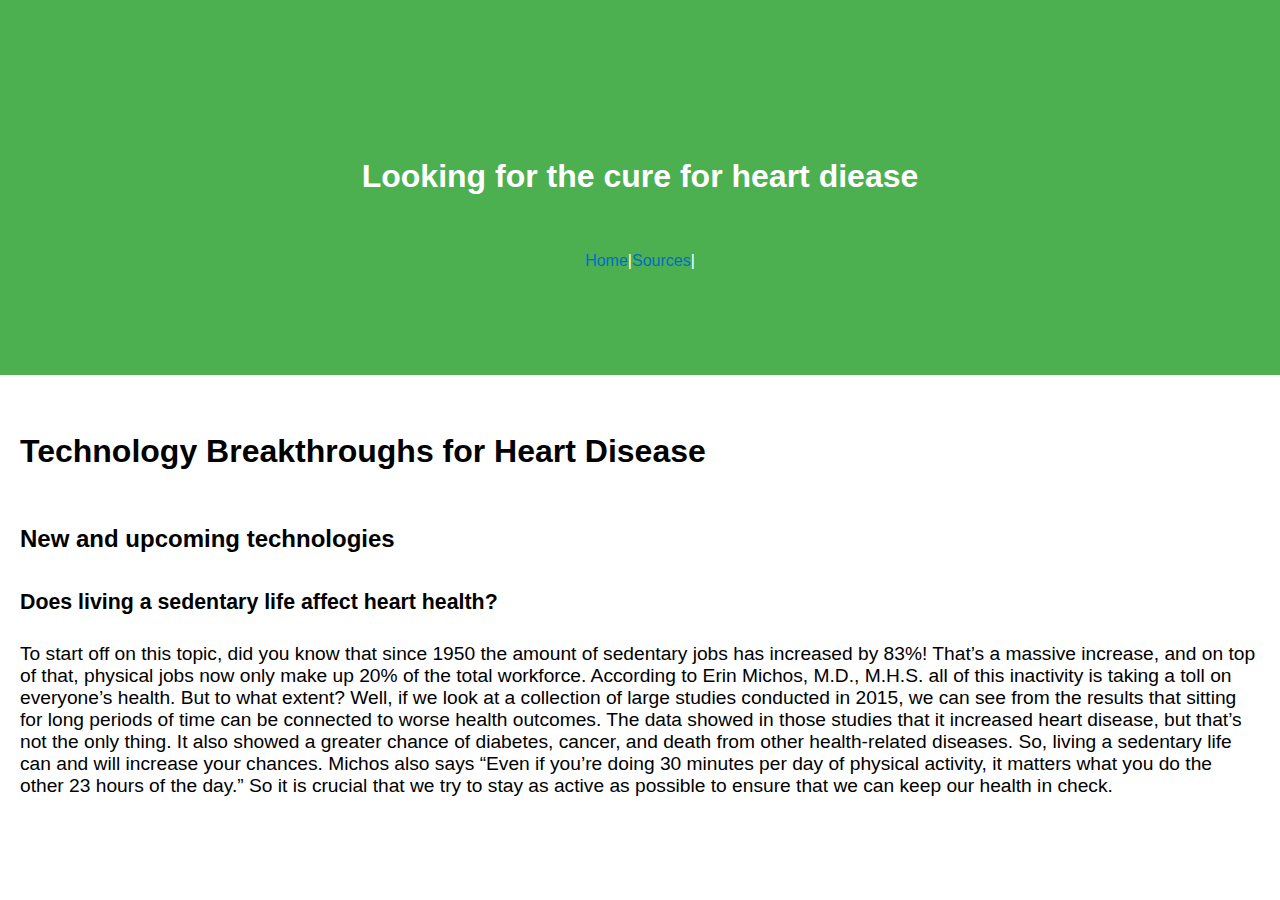
==== index.html @ e856bbb7 "[WIP] refining css" ====
<!DOCTYPE html>
<html lang="en">
<head>
    <meta charset="UTF-8">
    <meta name="viewport" content="width=device-width, initial-scale=1.0">
    <title>Header Banner</title>
    <link rel="stylesheet" href="styles.css">
</head>
<body>
    <header class="banner">
        <div class="container">
            <h1>Looking for the cure for heart diease</h1>
            <nav>
                <ul>
                    <a href="index.html">Home</a> |
                    <a href="Sources.html">Sources</a> |
                </ul>
            </nav>
        </div>
    </header>
</body>
<head>
    <meta charset="UTF-8">
    <meta name="viewport" content="width=device-width, initial-scale=1.0">
    <title>Technology Breakthroughs for Heart Disease</title>
    <link rel="stylesheet" href="styles.css">
</head>
<body>
    <h1>Technology Breakthroughs for Heart Disease</h1>
    <h2>New and upcoming technologies</h2>
    <h3>Does living a sedentary life affect heart health?</h3>
    <p>
        To start off on this topic, did you know that since 1950 the amount of sedentary jobs
        has increased by 83%! That’s a massive increase, and on top of that, physical jobs now only make up 20%
        of the total workforce. According to Erin Michos, M.D., M.H.S. all of this inactivity is taking a toll on
        everyone’s health. But to what extent? Well, if
        we look at a collection of large studies conducted in 2015, we can see from the results that sitting for
        long periods of time can be connected to worse health outcomes. The data showed in those studies that it
        increased heart disease, but that’s not the only thing. It also showed a greater chance of diabetes,
        cancer, and death from other health-related diseases. So, living a sedentary life can and will increase
        your chances. Michos also says “Even if you’re doing 30 minutes per day of physical activity, it matters
        what you do the other 23 hours of the day.” So it is crucial that we try to stay as active as possible
        to ensure that we can keep our health in check.
    </p>
</body>
</html>
---- styles.css ----
body {
    margin: 0;
    font-family: Verdana, Geneva, Tahoma, sans-serif;
}

.banner {
    background-color: #4CAF50;
    color: white;
    padding: 100px 0;
    text-align: center;
}


.container {
    width: 80%;
    margin: 0 auto;
}




nav ul {
    list-style-type: none;
    padding: 0;
    margin: 0;
    display: flex;
    justify-content: center;
}

nav ul li {
    margin: 0 15px;
}

nav ul li a {
    color: white;
    text-decoration: none;
    font-weight: bold;
}

nav ul li a:hover {
    text-decoration: underline;
}

nav {
    margin: 5px;

}




h1,
h2,
h3,
p {
    font-family: 'Aptos', sans-serif;
    padding-left: 20px; /* Add horizontal padding */
    padding-right: 20px; /* Add horizontal padding */
}
p { 
       font-size: larger;
       margin: 20px 0;
    }


h1 {
    font-size: 24pt;
    line-height: 32px;
    margin: 60px 0; /* Add vertical margin to headings */
}

h2 {
    font-size: 18pt;
    line-height: 24px;
    margin: 40px 0; /* Add vertical margin to headings */
}

h3 {
    font-size: 16pt;
    line-height: 22px;
    margin: 30px 0; /* Add vertical margin to headings */
}

a {
    color: rgb(150, 96, 125);
    text-decoration: underline;
}

a:link,
a:visited {
    color: rgb(0, 109, 199);
    text-decoration: none;
}

span {
    font-family: 'Noto Sans', sans-serif;
    font-size: 12pt;
    line-height: 18.4px;
}

.apple-converted-space {
    display: inline !important;
    float: none;
}
/* Custom link styles */
.link-small-margin {
    margin: 5px;
}

.link-large-margin {
    margin: 20px;
}
---- styles.css ----
body {
    margin: 0;
    font-family: Verdana, Geneva, Tahoma, sans-serif;
}

.banner {
    background-color: #4CAF50;
    color: white;
    padding: 100px 0;
    text-align: center;
}


.container {
    width: 80%;
    margin: 0 auto;
}




nav ul {
    list-style-type: none;
    padding: 0;
    margin: 0;
    display: flex;
    justify-content: center;
}

nav ul li {
    margin: 0 15px;
}

nav ul li a {
    color: white;
    text-decoration: none;
    font-weight: bold;
}

nav ul li a:hover {
    text-decoration: underline;
}

nav {
    margin: 5px;

}




h1,
h2,
h3,
p {
    font-family: 'Aptos', sans-serif;
    padding-left: 20px; /* Add horizontal padding */
    padding-right: 20px; /* Add horizontal padding */
}
p { 
       font-size: larger;
       margin: 20px 0;
    }


h1 {
    font-size: 24pt;
    line-height: 32px;
    margin: 60px 0; /* Add vertical margin to headings */
}

h2 {
    font-size: 18pt;
    line-height: 24px;
    margin: 40px 0; /* Add vertical margin to headings */
}

h3 {
    font-size: 16pt;
    line-height: 22px;
    margin: 30px 0; /* Add vertical margin to headings */
}

a {
    color: rgb(150, 96, 125);
    text-decoration: underline;
}

a:link,
a:visited {
    color: rgb(0, 109, 199);
    text-decoration: none;
}

span {
    font-family: 'Noto Sans', sans-serif;
    font-size: 12pt;
    line-height: 18.4px;
}

.apple-converted-space {
    display: inline !important;
    float: none;
}
/* Custom link styles */
.link-small-margin {
    margin: 5px;
}

.link-large-margin {
    margin: 20px;
}
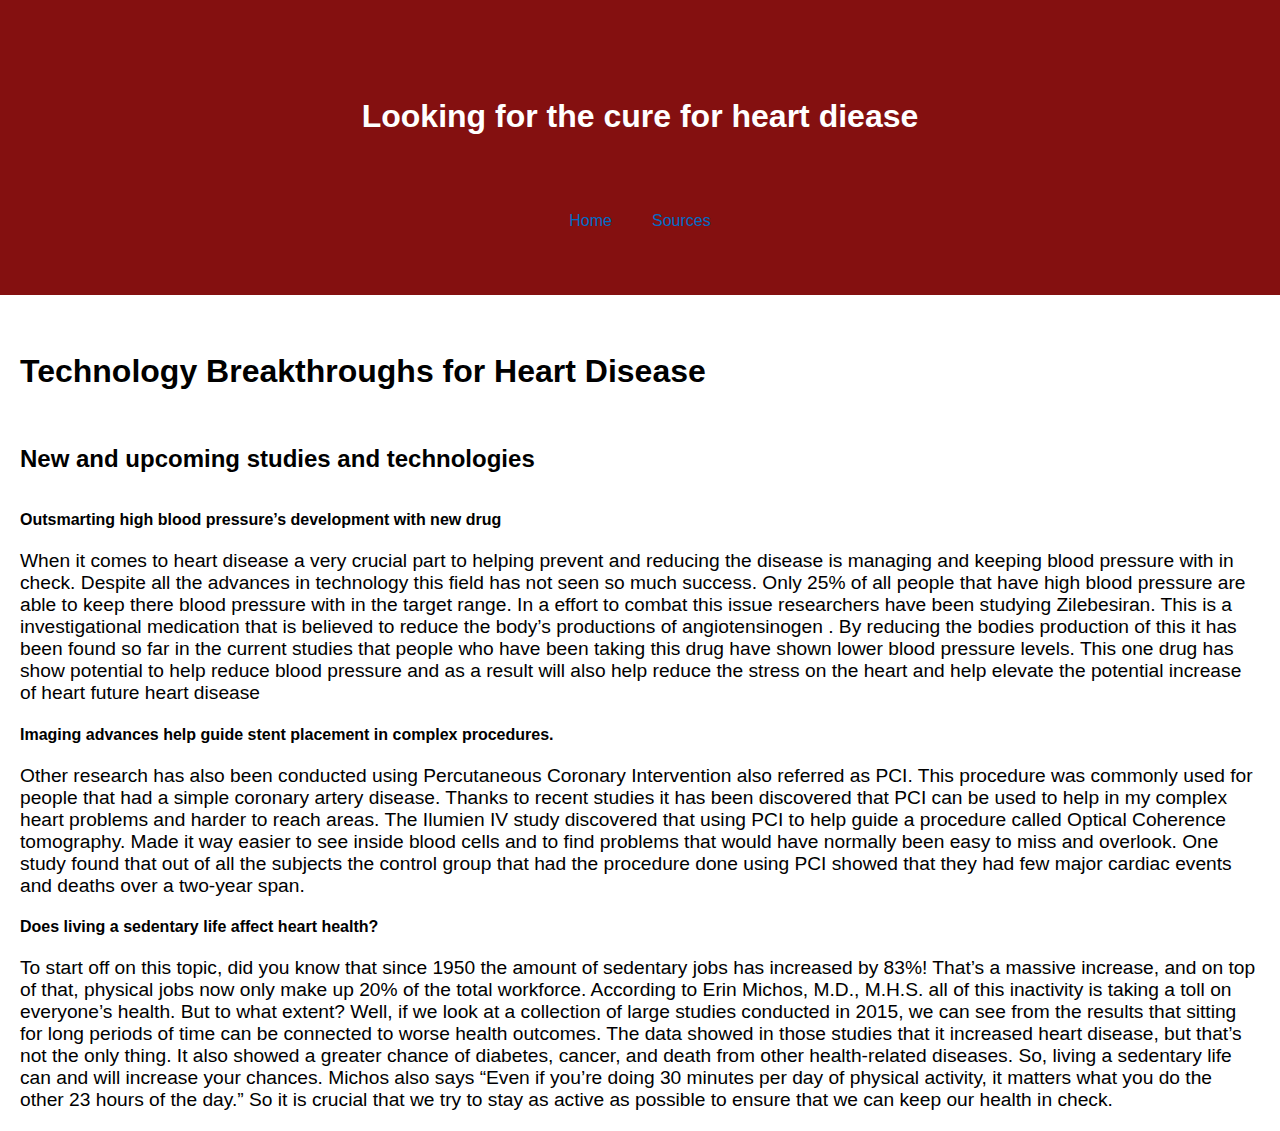
==== commit 4c45b0a3: "added title and more text" ====
--- a/index.html
+++ b/index.html
@@ -1,19 +1,22 @@
 <!DOCTYPE html>
 <html lang="en">
+<title>Lookign for the cure for heart diease</title>
+
 <head>
     <meta charset="UTF-8">
     <meta name="viewport" content="width=device-width, initial-scale=1.0">
     <title>Header Banner</title>
     <link rel="stylesheet" href="styles.css">
 </head>
+
 <body>
     <header class="banner">
         <div class="container">
             <h1>Looking for the cure for heart diease</h1>
             <nav>
                 <ul>
-                    <a href="index.html">Home</a> |
-                    <a href="Sources.html">Sources</a> |
+                    <a href="index.html" class="link-large-margin">Home</a>
+                    <a href="Sources.html" class="link-large-margin">Sources</a>
                 </ul>
             </nav>
         </div>
@@ -27,20 +30,50 @@
 </head>
 <body>
     <h1>Technology Breakthroughs for Heart Disease</h1>
-    <h2>New and upcoming technologies</h2>
-    <h3>Does living a sedentary life affect heart health?</h3>
-    <p>
-        To start off on this topic, did you know that since 1950 the amount of sedentary jobs
-        has increased by 83%! That’s a massive increase, and on top of that, physical jobs now only make up 20%
-        of the total workforce. According to Erin Michos, M.D., M.H.S. all of this inactivity is taking a toll on
-        everyone’s health. But to what extent? Well, if
-        we look at a collection of large studies conducted in 2015, we can see from the results that sitting for
-        long periods of time can be connected to worse health outcomes. The data showed in those studies that it
-        increased heart disease, but that’s not the only thing. It also showed a greater chance of diabetes,
-        cancer, and death from other health-related diseases. So, living a sedentary life can and will increase
-        your chances. Michos also says “Even if you’re doing 30 minutes per day of physical activity, it matters
-        what you do the other 23 hours of the day.” So it is crucial that we try to stay as active as possible
-        to ensure that we can keep our health in check.
-    </p>
+    <h2>New and upcoming studies and technologies</h2>
+    <h4>Outsmarting high blood pressure’s development with new drug</h3>
+        <p>
+            When it comes to heart disease a very crucial part to helping prevent and reducing the disease is managing
+            and
+            keeping blood pressure with in check. Despite all the advances in technology this field has not seen so much
+            success. Only 25% of all people that have high blood pressure are able to keep there blood pressure with in
+            the
+            target range. In a effort to combat this issue researchers have been studying Zilebesiran. This is a
+            investigational medication that is believed to reduce the body’s productions of angiotensinogen . By
+            reducing
+            the bodies production of this it has been found so far in the current studies that people who have been
+            taking
+            this drug have shown lower blood pressure levels. This one drug has show potential to help reduce blood
+            pressure
+            and as a result will also help reduce the stress on the heart and help elevate the potential increase of
+            heart
+            future heart disease
+        </p>
+        <h4>Imaging advances help guide stent placement in complex procedures.</h4>
+        <P>
+            Other research has also been conducted using Percutaneous Coronary Intervention also referred as PCI. This
+            procedure was commonly used for people that had a simple coronary artery disease. Thanks to recent studies
+            it has been discovered that PCI can be used to help in my complex heart problems and harder to reach areas.
+            The Ilumien IV study discovered that using PCI to help guide a procedure called Optical Coherence
+            tomography. Made it way easier to see inside blood cells and to find problems that would have normally been
+            easy to miss and overlook. One study found that out of all the subjects the control group that had the
+            procedure done using PCI showed that they had few major cardiac events and deaths over a two-year span.
+        </P>
+        <h4>Does living a sedentary life affect heart health?</h3>
+            <p>
+                To start off on this topic, did you know that since 1950 the amount of sedentary jobs
+                has increased by 83%! That’s a massive increase, and on top of that, physical jobs now only make up 20%
+                of the total workforce. According to Erin Michos, M.D., M.H.S. all of this inactivity is taking a toll
+                on
+                everyone’s health. But to what extent? Well, if we look at a collection of large studies conducted in
+                2015, we
+                can see from the results that sitting for
+                long periods of time can be connected to worse health outcomes. The data showed in those studies that it
+                increased heart disease, but that’s not the only thing. It also showed a greater chance of diabetes,
+                cancer, and death from other health-related diseases. So, living a sedentary life can and will increase
+                your chances. Michos also says “Even if you’re doing 30 minutes per day of physical activity, it matters
+                what you do the other 23 hours of the day.” So it is crucial that we try to stay as active as possible
+                to ensure that we can keep our health in check.
+            </p>
 </body>
 </html>--- a/styles.css
+++ b/styles.css
@@ -1,12 +1,25 @@
+:root {
+    --main-bg-color: #f0f0f0;
+    --main-text-color: #333;
+    --banner-bg-color: #4CAF50;
+    --banner-text-color: #fff;
+    --container-margin: 20px;
+    --container-padding: 20px;
+    --font-family: 'Aptos', sans-serif;
+    --font-size: 12pt;
+    --line-height: 18.4px;
+    --link-color: rgb(1, 3, 5);
+}
+
 body {
     margin: 0;
     font-family: Verdana, Geneva, Tahoma, sans-serif;
 }
 
 .banner {
-    background-color: #4CAF50;
+    background-color: #841010;
     color: white;
-    padding: 100px 0;
+    padding: 40px 0;
     text-align: center;
 }
 
@@ -52,6 +65,7 @@
 h1,
 h2,
 h3,
+h4,
 p {
     font-family: 'Aptos', sans-serif;
     padding-left: 20px; /* Add horizontal padding */
--- a/styles.css
+++ b/styles.css
@@ -1,12 +1,25 @@
+:root {
+    --main-bg-color: #f0f0f0;
+    --main-text-color: #333;
+    --banner-bg-color: #4CAF50;
+    --banner-text-color: #fff;
+    --container-margin: 20px;
+    --container-padding: 20px;
+    --font-family: 'Aptos', sans-serif;
+    --font-size: 12pt;
+    --line-height: 18.4px;
+    --link-color: rgb(1, 3, 5);
+}
+
 body {
     margin: 0;
     font-family: Verdana, Geneva, Tahoma, sans-serif;
 }
 
 .banner {
-    background-color: #4CAF50;
+    background-color: #841010;
     color: white;
-    padding: 100px 0;
+    padding: 40px 0;
     text-align: center;
 }
 
@@ -52,6 +65,7 @@
 h1,
 h2,
 h3,
+h4,
 p {
     font-family: 'Aptos', sans-serif;
     padding-left: 20px; /* Add horizontal padding */
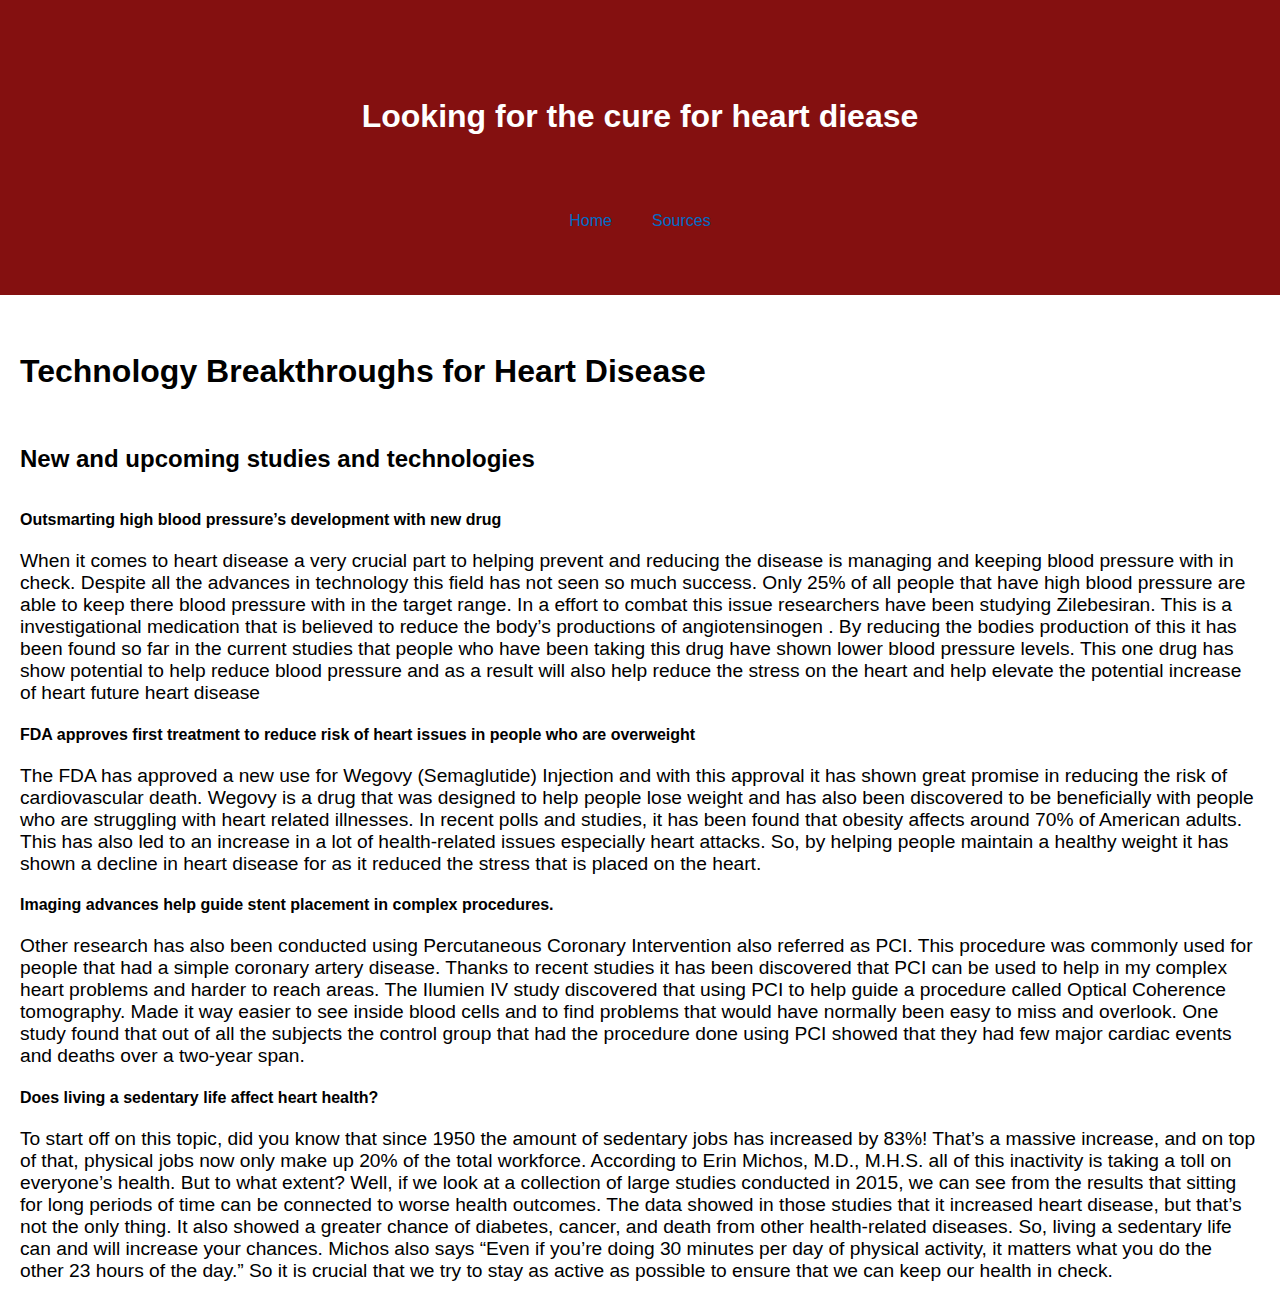
==== commit 24a00024: "added more text" ====
--- a/index.html
+++ b/index.html
@@ -22,58 +22,71 @@
         </div>
     </header>
 </body>
+
 <head>
     <meta charset="UTF-8">
     <meta name="viewport" content="width=device-width, initial-scale=1.0">
     <title>Technology Breakthroughs for Heart Disease</title>
     <link rel="stylesheet" href="styles.css">
 </head>
+
 <body>
     <h1>Technology Breakthroughs for Heart Disease</h1>
     <h2>New and upcoming studies and technologies</h2>
-    <h4>Outsmarting high blood pressure’s development with new drug</h3>
-        <p>
-            When it comes to heart disease a very crucial part to helping prevent and reducing the disease is managing
-            and
-            keeping blood pressure with in check. Despite all the advances in technology this field has not seen so much
-            success. Only 25% of all people that have high blood pressure are able to keep there blood pressure with in
-            the
-            target range. In a effort to combat this issue researchers have been studying Zilebesiran. This is a
-            investigational medication that is believed to reduce the body’s productions of angiotensinogen . By
-            reducing
-            the bodies production of this it has been found so far in the current studies that people who have been
-            taking
-            this drug have shown lower blood pressure levels. This one drug has show potential to help reduce blood
-            pressure
-            and as a result will also help reduce the stress on the heart and help elevate the potential increase of
-            heart
-            future heart disease
-        </p>
-        <h4>Imaging advances help guide stent placement in complex procedures.</h4>
-        <P>
-            Other research has also been conducted using Percutaneous Coronary Intervention also referred as PCI. This
-            procedure was commonly used for people that had a simple coronary artery disease. Thanks to recent studies
-            it has been discovered that PCI can be used to help in my complex heart problems and harder to reach areas.
-            The Ilumien IV study discovered that using PCI to help guide a procedure called Optical Coherence
-            tomography. Made it way easier to see inside blood cells and to find problems that would have normally been
-            easy to miss and overlook. One study found that out of all the subjects the control group that had the
-            procedure done using PCI showed that they had few major cardiac events and deaths over a two-year span.
-        </P>
-        <h4>Does living a sedentary life affect heart health?</h3>
-            <p>
-                To start off on this topic, did you know that since 1950 the amount of sedentary jobs
-                has increased by 83%! That’s a massive increase, and on top of that, physical jobs now only make up 20%
-                of the total workforce. According to Erin Michos, M.D., M.H.S. all of this inactivity is taking a toll
-                on
-                everyone’s health. But to what extent? Well, if we look at a collection of large studies conducted in
-                2015, we
-                can see from the results that sitting for
-                long periods of time can be connected to worse health outcomes. The data showed in those studies that it
-                increased heart disease, but that’s not the only thing. It also showed a greater chance of diabetes,
-                cancer, and death from other health-related diseases. So, living a sedentary life can and will increase
-                your chances. Michos also says “Even if you’re doing 30 minutes per day of physical activity, it matters
-                what you do the other 23 hours of the day.” So it is crucial that we try to stay as active as possible
-                to ensure that we can keep our health in check.
-            </p>
+    <h4>Outsmarting high blood pressure’s development with new drug</h4>
+    <p>
+        When it comes to heart disease a very crucial part to helping prevent and reducing the disease is managing
+        and
+        keeping blood pressure with in check. Despite all the advances in technology this field has not seen so much
+        success. Only 25% of all people that have high blood pressure are able to keep there blood pressure with in
+        the
+        target range. In a effort to combat this issue researchers have been studying Zilebesiran. This is a
+        investigational medication that is believed to reduce the body’s productions of angiotensinogen . By
+        reducing
+        the bodies production of this it has been found so far in the current studies that people who have been
+        taking
+        this drug have shown lower blood pressure levels. This one drug has show potential to help reduce blood
+        pressure
+        and as a result will also help reduce the stress on the heart and help elevate the potential increase of
+        heart
+        future heart disease
+    </p>
+    <h4>FDA approves first treatment to reduce risk of heart issues in people who are overweight</h4>
+    <p>
+        The FDA has approved a new use for Wegovy (Semaglutide) Injection and with this approval it has shown great
+        promise in reducing the risk of cardiovascular death. Wegovy is a drug that was designed to help people lose
+        weight and has also been discovered to be beneficially with people who are struggling with heart related
+        illnesses. In recent polls and studies, it has been found that obesity affects around 70% of American adults.
+        This has also led to an increase in a lot of health-related issues especially heart attacks. So, by helping
+        people maintain a healthy weight it has shown a decline in heart disease for as it reduced the stress that is
+        placed on the heart.
+    </p>
+    <h4>Imaging advances help guide stent placement in complex procedures.</h4>
+    <P>
+        Other research has also been conducted using Percutaneous Coronary Intervention also referred as PCI. This
+        procedure was commonly used for people that had a simple coronary artery disease. Thanks to recent studies
+        it has been discovered that PCI can be used to help in my complex heart problems and harder to reach areas.
+        The Ilumien IV study discovered that using PCI to help guide a procedure called Optical Coherence
+        tomography. Made it way easier to see inside blood cells and to find problems that would have normally been
+        easy to miss and overlook. One study found that out of all the subjects the control group that had the
+        procedure done using PCI showed that they had few major cardiac events and deaths over a two-year span.
+    </P>
+    <h4>Does living a sedentary life affect heart health?</h4>
+    <p>
+        To start off on this topic, did you know that since 1950 the amount of sedentary jobs
+        has increased by 83%! That’s a massive increase, and on top of that, physical jobs now only make up 20%
+        of the total workforce. According to Erin Michos, M.D., M.H.S. all of this inactivity is taking a toll
+        on
+        everyone’s health. But to what extent? Well, if we look at a collection of large studies conducted in
+        2015, we
+        can see from the results that sitting for
+        long periods of time can be connected to worse health outcomes. The data showed in those studies that it
+        increased heart disease, but that’s not the only thing. It also showed a greater chance of diabetes,
+        cancer, and death from other health-related diseases. So, living a sedentary life can and will increase
+        your chances. Michos also says “Even if you’re doing 30 minutes per day of physical activity, it matters
+        what you do the other 23 hours of the day.” So it is crucial that we try to stay as active as possible
+        to ensure that we can keep our health in check.
+    </p>
 </body>
+
 </html>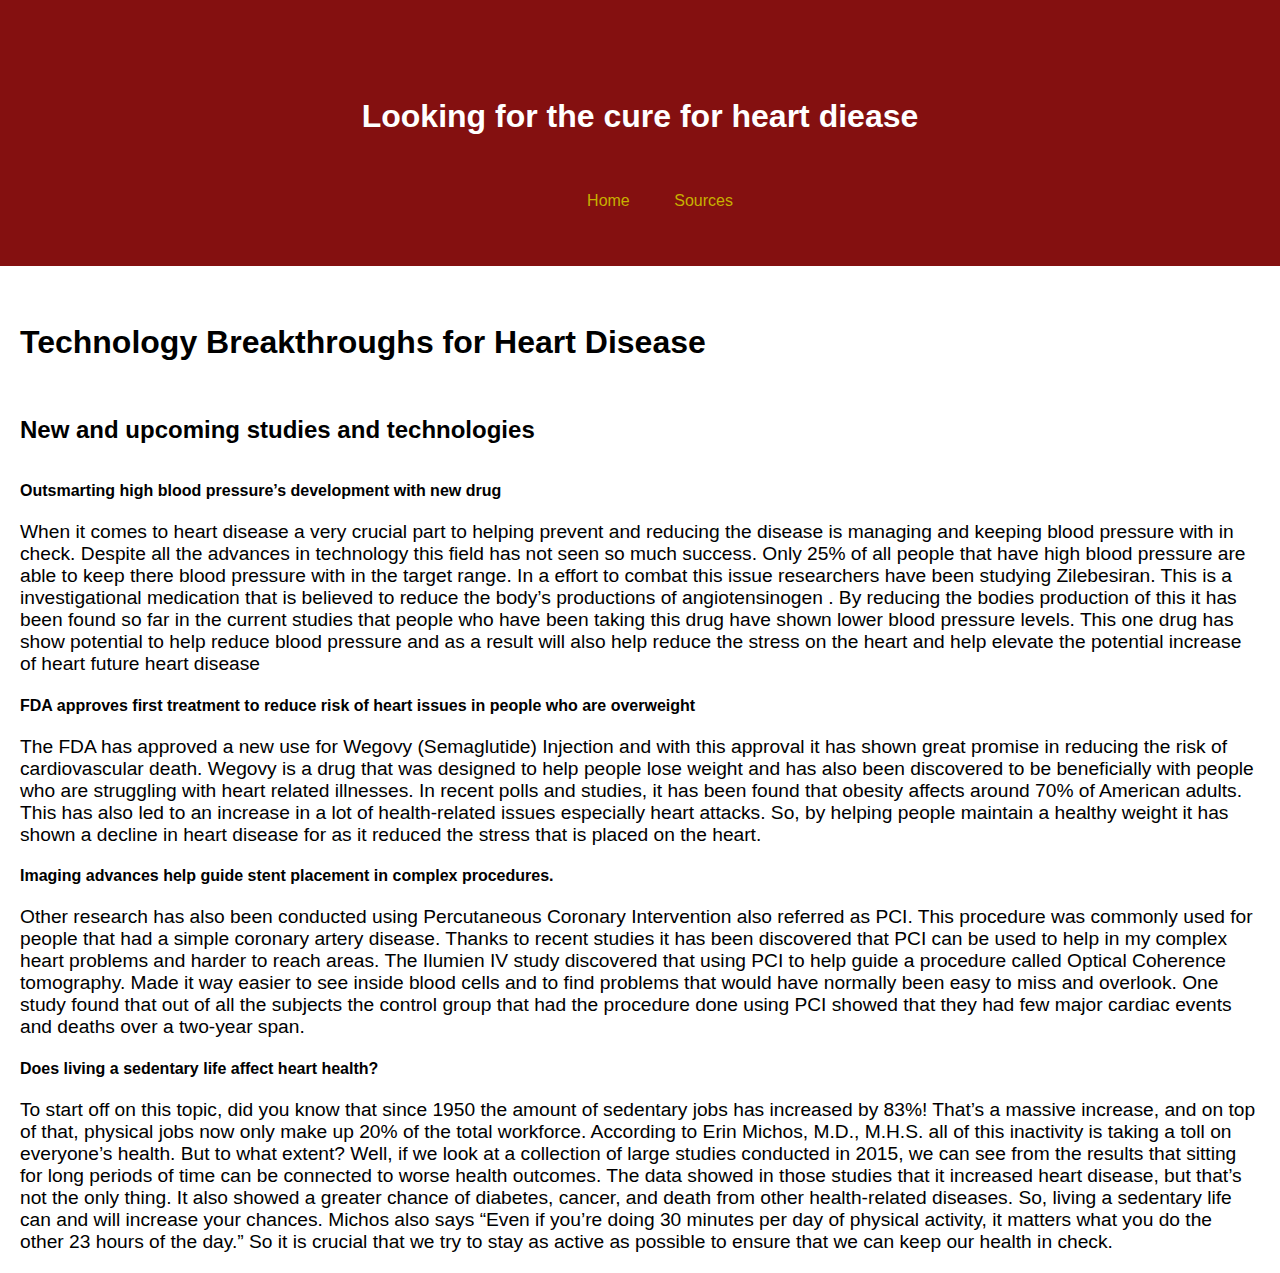
==== commit 9aef4463: "change link color, clean up code some" ====
--- a/index.html
+++ b/index.html
@@ -1,14 +1,12 @@
 <!DOCTYPE html>
-<html lang="en">
+<html>
 <title>Lookign for the cure for heart diease</title>
-
 <head>
     <meta charset="UTF-8">
     <meta name="viewport" content="width=device-width, initial-scale=1.0">
     <title>Header Banner</title>
     <link rel="stylesheet" href="styles.css">
 </head>
-
 <body>
     <header class="banner">
         <div class="container">
@@ -22,14 +20,12 @@
         </div>
     </header>
 </body>
-
 <head>
     <meta charset="UTF-8">
     <meta name="viewport" content="width=device-width, initial-scale=1.0">
     <title>Technology Breakthroughs for Heart Disease</title>
     <link rel="stylesheet" href="styles.css">
 </head>
-
 <body>
     <h1>Technology Breakthroughs for Heart Disease</h1>
     <h2>New and upcoming studies and technologies</h2>
@@ -88,5 +84,4 @@
         to ensure that we can keep our health in check.
     </p>
 </body>
-
 </html>--- a/styles.css
+++ b/styles.css
@@ -1,67 +1,21 @@
-:root {
-    --main-bg-color: #f0f0f0;
-    --main-text-color: #333;
-    --banner-bg-color: #4CAF50;
-    --banner-text-color: #fff;
-    --container-margin: 20px;
-    --container-padding: 20px;
-    --font-family: 'Aptos', sans-serif;
-    --font-size: 12pt;
-    --line-height: 18.4px;
-    --link-color: rgb(1, 3, 5);
-}
-
 body {
     margin: 0;
     font-family: Verdana, Geneva, Tahoma, sans-serif;
 }
-
 .banner {
     background-color: #841010;
     color: white;
     padding: 40px 0;
     text-align: center;
 }
-
-
 .container {
     width: 80%;
     margin: 0 auto;
 }
-
-
-
-
-nav ul {
-    list-style-type: none;
-    padding: 0;
-    margin: 0;
-    display: flex;
-    justify-content: center;
-}
-
-nav ul li {
-    margin: 0 15px;
-}
-
-nav ul li a {
-    color: white;
-    text-decoration: none;
-    font-weight: bold;
-}
-
-nav ul li a:hover {
-    text-decoration: underline;
-}
-
 nav {
     margin: 5px;
 
 }
-
-
-
-
 h1,
 h2,
 h3,
@@ -102,7 +56,7 @@
 
 a:link,
 a:visited {
-    color: rgb(0, 109, 199);
+    color: rgb(199, 176, 0);
     text-decoration: none;
 }
 
--- a/styles.css
+++ b/styles.css
@@ -1,67 +1,21 @@
-:root {
-    --main-bg-color: #f0f0f0;
-    --main-text-color: #333;
-    --banner-bg-color: #4CAF50;
-    --banner-text-color: #fff;
-    --container-margin: 20px;
-    --container-padding: 20px;
-    --font-family: 'Aptos', sans-serif;
-    --font-size: 12pt;
-    --line-height: 18.4px;
-    --link-color: rgb(1, 3, 5);
-}
-
 body {
     margin: 0;
     font-family: Verdana, Geneva, Tahoma, sans-serif;
 }
-
 .banner {
     background-color: #841010;
     color: white;
     padding: 40px 0;
     text-align: center;
 }
-
-
 .container {
     width: 80%;
     margin: 0 auto;
 }
-
-
-
-
-nav ul {
-    list-style-type: none;
-    padding: 0;
-    margin: 0;
-    display: flex;
-    justify-content: center;
-}
-
-nav ul li {
-    margin: 0 15px;
-}
-
-nav ul li a {
-    color: white;
-    text-decoration: none;
-    font-weight: bold;
-}
-
-nav ul li a:hover {
-    text-decoration: underline;
-}
-
 nav {
     margin: 5px;
 
 }
-
-
-
-
 h1,
 h2,
 h3,
@@ -102,7 +56,7 @@
 
 a:link,
 a:visited {
-    color: rgb(0, 109, 199);
+    color: rgb(199, 176, 0);
     text-decoration: none;
 }
 
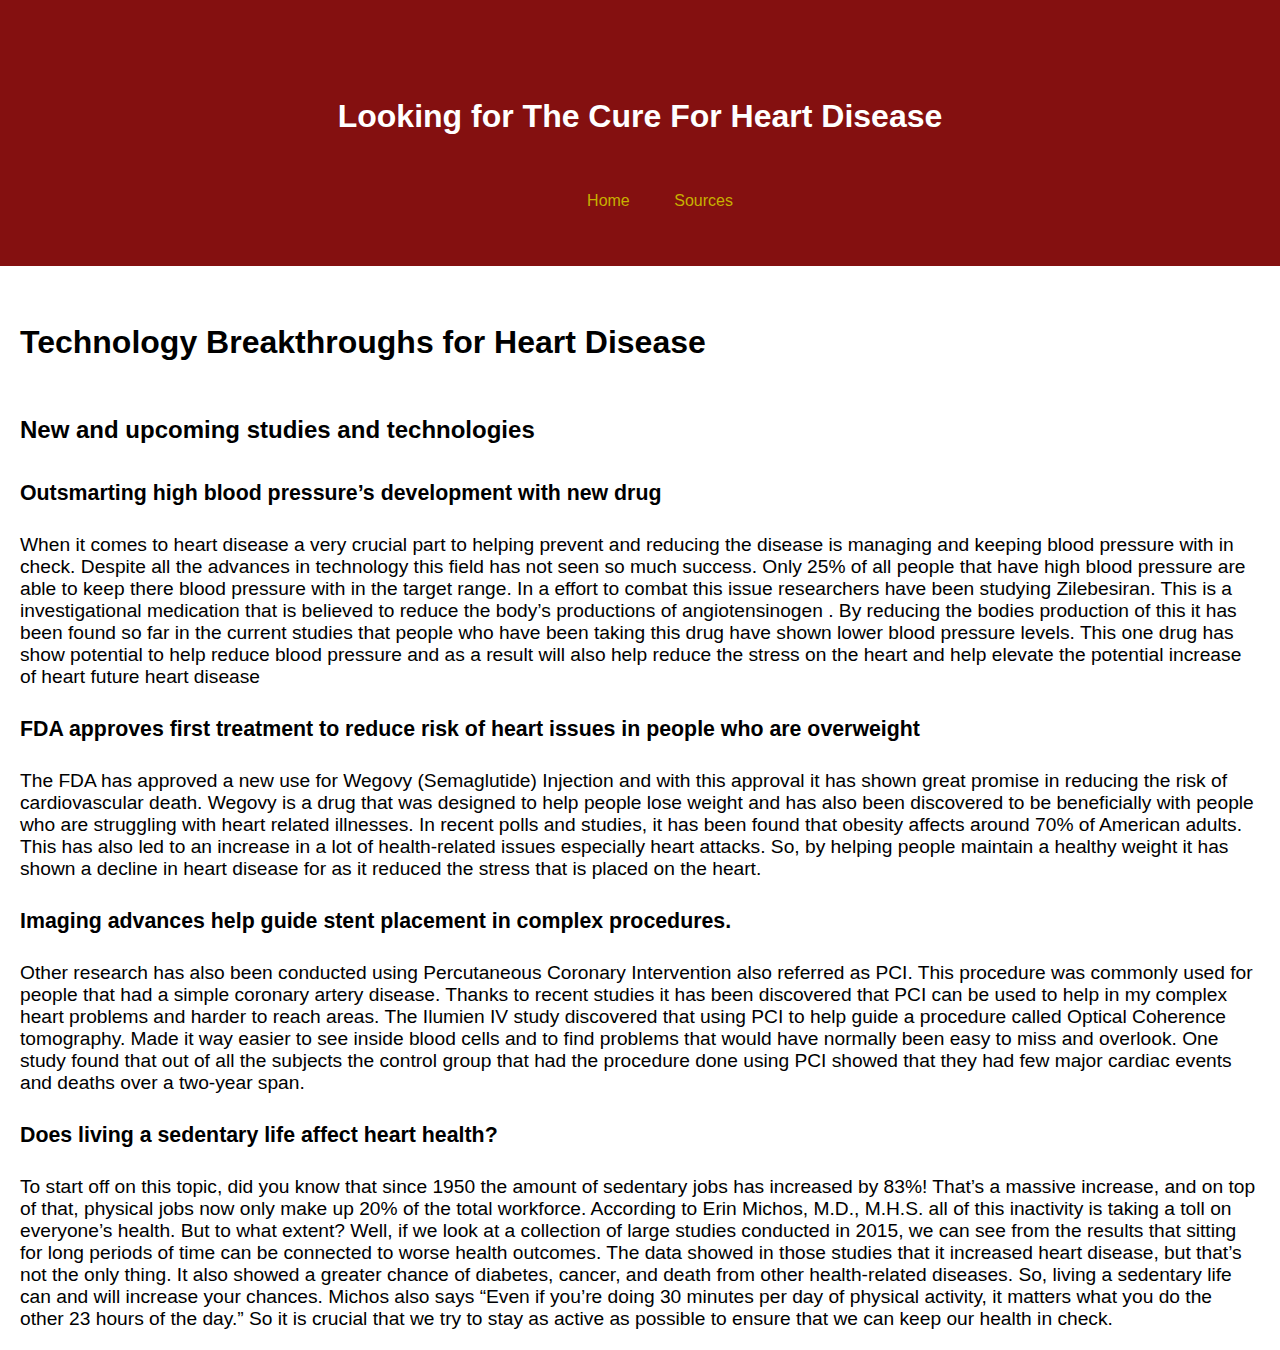
==== commit 3a723f3b: "changed header size" ====
--- a/index.html
+++ b/index.html
@@ -1,6 +1,6 @@
 <!DOCTYPE html>
 <html>
-<title>Lookign for the cure for heart diease</title>
+<title>Lookign For The Cure For Heart Disease</title>
 <head>
     <meta charset="UTF-8">
     <meta name="viewport" content="width=device-width, initial-scale=1.0">
@@ -10,7 +10,7 @@
 <body>
     <header class="banner">
         <div class="container">
-            <h1>Looking for the cure for heart diease</h1>
+            <h1>Looking for The Cure For Heart Disease</h1>
             <nav>
                 <ul>
                     <a href="index.html" class="link-large-margin">Home</a>
@@ -29,7 +29,7 @@
 <body>
     <h1>Technology Breakthroughs for Heart Disease</h1>
     <h2>New and upcoming studies and technologies</h2>
-    <h4>Outsmarting high blood pressure’s development with new drug</h4>
+    <h3>Outsmarting high blood pressure’s development with new drug</h3>
     <p>
         When it comes to heart disease a very crucial part to helping prevent and reducing the disease is managing
         and
@@ -47,7 +47,7 @@
         heart
         future heart disease
     </p>
-    <h4>FDA approves first treatment to reduce risk of heart issues in people who are overweight</h4>
+    <h3>FDA approves first treatment to reduce risk of heart issues in people who are overweight</h3>
     <p>
         The FDA has approved a new use for Wegovy (Semaglutide) Injection and with this approval it has shown great
         promise in reducing the risk of cardiovascular death. Wegovy is a drug that was designed to help people lose
@@ -57,7 +57,7 @@
         people maintain a healthy weight it has shown a decline in heart disease for as it reduced the stress that is
         placed on the heart.
     </p>
-    <h4>Imaging advances help guide stent placement in complex procedures.</h4>
+    <h3>Imaging advances help guide stent placement in complex procedures.</h3>
     <P>
         Other research has also been conducted using Percutaneous Coronary Intervention also referred as PCI. This
         procedure was commonly used for people that had a simple coronary artery disease. Thanks to recent studies
@@ -67,7 +67,7 @@
         easy to miss and overlook. One study found that out of all the subjects the control group that had the
         procedure done using PCI showed that they had few major cardiac events and deaths over a two-year span.
     </P>
-    <h4>Does living a sedentary life affect heart health?</h4>
+    <h3>Does living a sedentary life affect heart health?</h3>
     <p>
         To start off on this topic, did you know that since 1950 the amount of sedentary jobs
         has increased by 83%! That’s a massive increase, and on top of that, physical jobs now only make up 20%
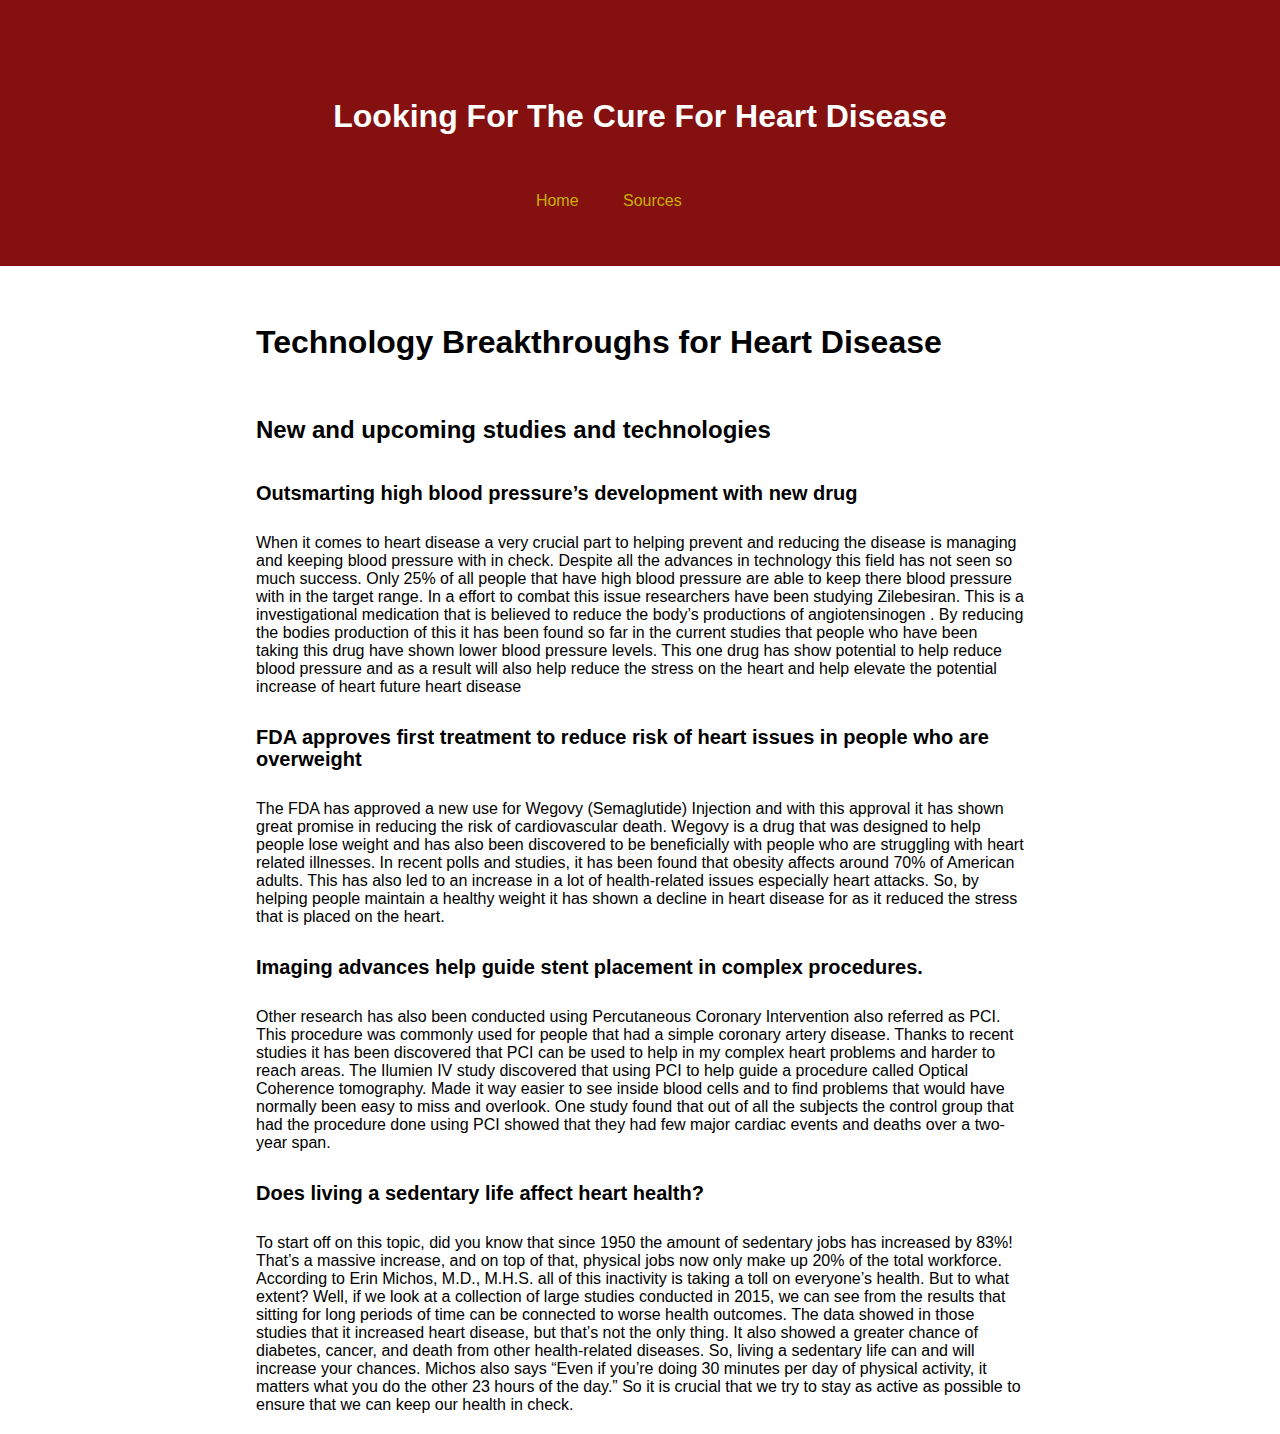
==== commit 57eb1be4: "font size, header typo" ====
--- a/index.html
+++ b/index.html
@@ -1,6 +1,6 @@
 <!DOCTYPE html>
 <html>
-<title>Lookign For The Cure For Heart Disease</title>
+<title>Looking For The Cure For Heart Disease</title>
 <head>
     <meta charset="UTF-8">
     <meta name="viewport" content="width=device-width, initial-scale=1.0">
@@ -10,7 +10,7 @@
 <body>
     <header class="banner">
         <div class="container">
-            <h1>Looking for The Cure For Heart Disease</h1>
+            <h1>Looking For The Cure For Heart Disease</h1>
             <nav>
                 <ul>
                     <a href="index.html" class="link-large-margin">Home</a>
--- a/styles.css
+++ b/styles.css
@@ -14,6 +14,7 @@
 }
 nav {
     margin: 5px;
+    padding-right: 10%;
 
 }
 h1,
@@ -22,50 +23,43 @@
 h4,
 p {
     font-family: 'Aptos', sans-serif;
-    padding-left: 20px; /* Add horizontal padding */
-    padding-right: 20px; /* Add horizontal padding */
+    padding-left: 20%; /* Add horizontal padding */
+    padding-right: 20%; /* Add horizontal padding */
 }
 p { 
-       font-size: larger;
+       font-size: 12pt;
        margin: 20px 0;
+      
     }
-
-
 h1 {
     font-size: 24pt;
     line-height: 32px;
     margin: 60px 0; /* Add vertical margin to headings */
 }
-
 h2 {
     font-size: 18pt;
     line-height: 24px;
     margin: 40px 0; /* Add vertical margin to headings */
 }
-
 h3 {
-    font-size: 16pt;
+    font-size: 15pt;
     line-height: 22px;
     margin: 30px 0; /* Add vertical margin to headings */
 }
-
 a {
     color: rgb(150, 96, 125);
     text-decoration: underline;
 }
-
 a:link,
 a:visited {
     color: rgb(199, 176, 0);
     text-decoration: none;
 }
-
 span {
     font-family: 'Noto Sans', sans-serif;
     font-size: 12pt;
     line-height: 18.4px;
 }
-
 .apple-converted-space {
     display: inline !important;
     float: none;
@@ -74,7 +68,6 @@
 .link-small-margin {
     margin: 5px;
 }
-
 .link-large-margin {
     margin: 20px;
 }--- a/styles.css
+++ b/styles.css
@@ -14,6 +14,7 @@
 }
 nav {
     margin: 5px;
+    padding-right: 10%;
 
 }
 h1,
@@ -22,50 +23,43 @@
 h4,
 p {
     font-family: 'Aptos', sans-serif;
-    padding-left: 20px; /* Add horizontal padding */
-    padding-right: 20px; /* Add horizontal padding */
+    padding-left: 20%; /* Add horizontal padding */
+    padding-right: 20%; /* Add horizontal padding */
 }
 p { 
-       font-size: larger;
+       font-size: 12pt;
        margin: 20px 0;
+      
     }
-
-
 h1 {
     font-size: 24pt;
     line-height: 32px;
     margin: 60px 0; /* Add vertical margin to headings */
 }
-
 h2 {
     font-size: 18pt;
     line-height: 24px;
     margin: 40px 0; /* Add vertical margin to headings */
 }
-
 h3 {
-    font-size: 16pt;
+    font-size: 15pt;
     line-height: 22px;
     margin: 30px 0; /* Add vertical margin to headings */
 }
-
 a {
     color: rgb(150, 96, 125);
     text-decoration: underline;
 }
-
 a:link,
 a:visited {
     color: rgb(199, 176, 0);
     text-decoration: none;
 }
-
 span {
     font-family: 'Noto Sans', sans-serif;
     font-size: 12pt;
     line-height: 18.4px;
 }
-
 .apple-converted-space {
     display: inline !important;
     float: none;
@@ -74,7 +68,6 @@
 .link-small-margin {
     margin: 5px;
 }
-
 .link-large-margin {
     margin: 20px;
 }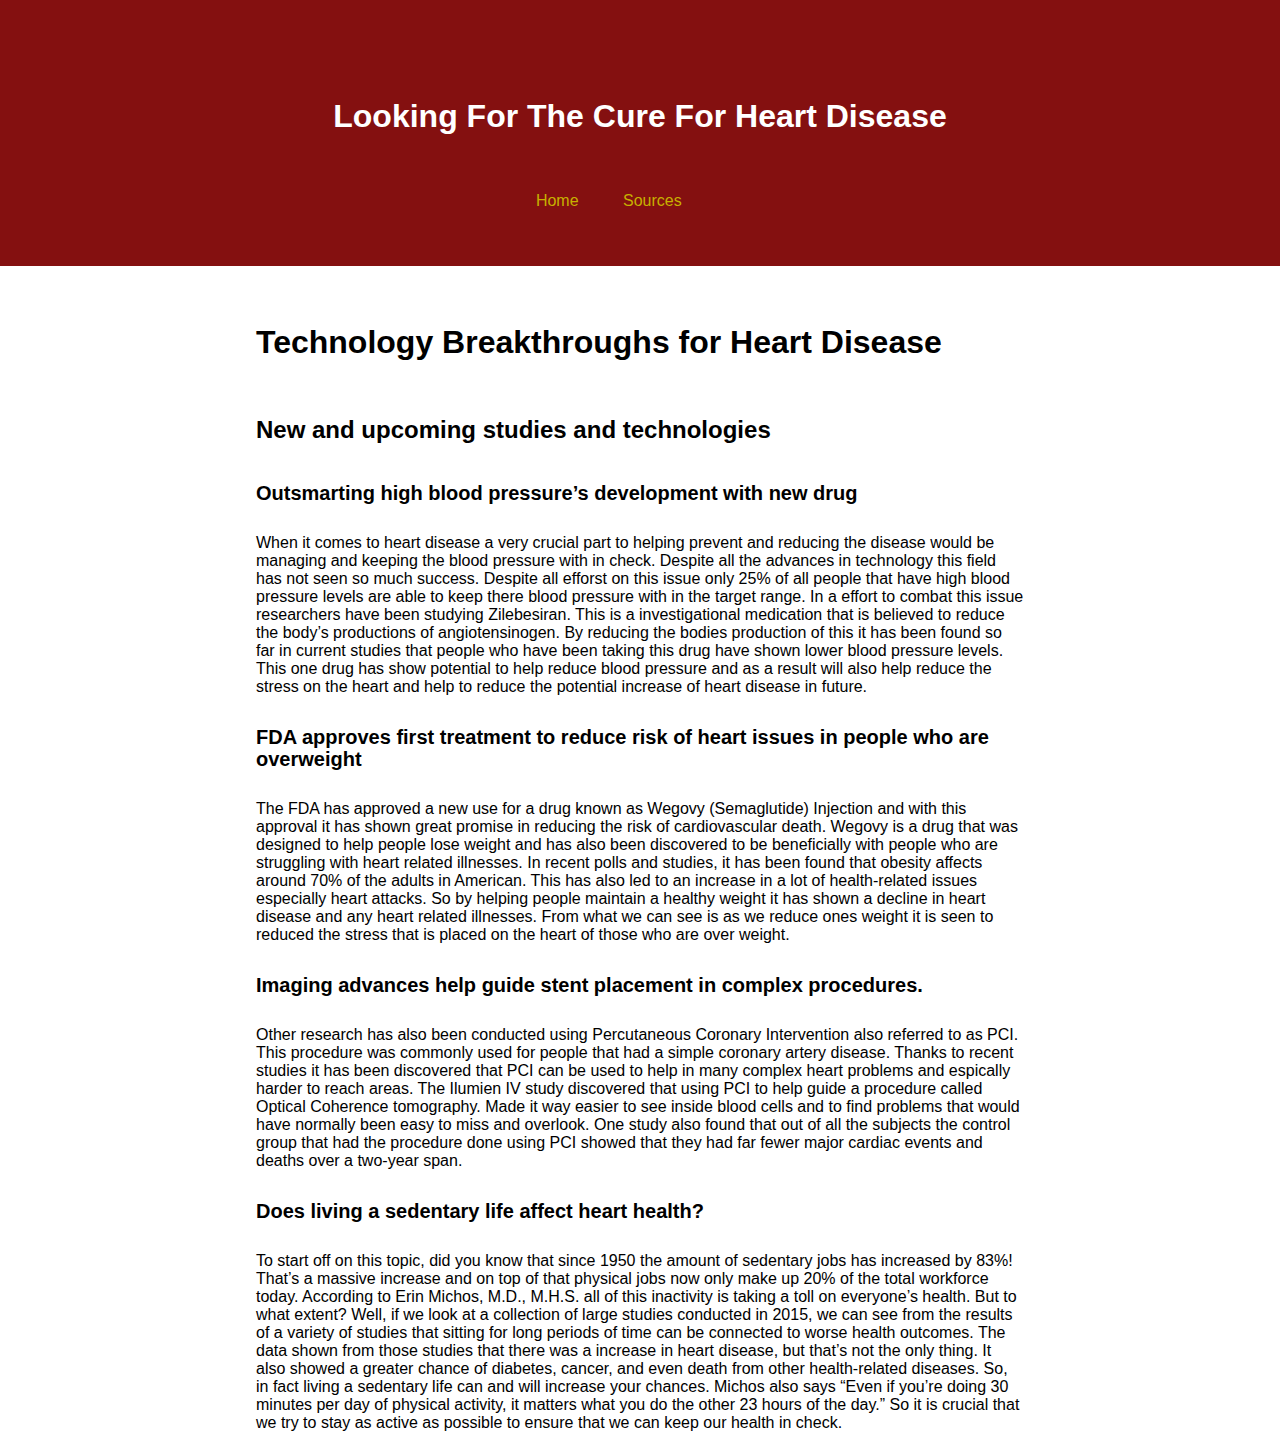
==== commit 232bb974: "added and editted text" ====
--- a/index.html
+++ b/index.html
@@ -1,12 +1,14 @@
 <!DOCTYPE html>
 <html>
 <title>Looking For The Cure For Heart Disease</title>
+
 <head>
     <meta charset="UTF-8">
     <meta name="viewport" content="width=device-width, initial-scale=1.0">
     <title>Header Banner</title>
     <link rel="stylesheet" href="styles.css">
 </head>
+
 <body>
     <header class="banner">
         <div class="container">
@@ -20,68 +22,70 @@
         </div>
     </header>
 </body>
+
 <head>
     <meta charset="UTF-8">
     <meta name="viewport" content="width=device-width, initial-scale=1.0">
     <title>Technology Breakthroughs for Heart Disease</title>
     <link rel="stylesheet" href="styles.css">
 </head>
+
 <body>
     <h1>Technology Breakthroughs for Heart Disease</h1>
     <h2>New and upcoming studies and technologies</h2>
     <h3>Outsmarting high blood pressure’s development with new drug</h3>
     <p>
-        When it comes to heart disease a very crucial part to helping prevent and reducing the disease is managing
-        and
-        keeping blood pressure with in check. Despite all the advances in technology this field has not seen so much
-        success. Only 25% of all people that have high blood pressure are able to keep there blood pressure with in
-        the
-        target range. In a effort to combat this issue researchers have been studying Zilebesiran. This is a
-        investigational medication that is believed to reduce the body’s productions of angiotensinogen . By
-        reducing
-        the bodies production of this it has been found so far in the current studies that people who have been
-        taking
-        this drug have shown lower blood pressure levels. This one drug has show potential to help reduce blood
-        pressure
-        and as a result will also help reduce the stress on the heart and help elevate the potential increase of
-        heart
-        future heart disease
+        When it comes to heart disease a very crucial part to helping prevent and reducing the disease would be managing
+        and keeping the blood pressure with in check. Despite all the advances in technology this field has not seen so
+        much
+        success. Despite all efforst on this issue only 25% of all people that have high blood pressure levels are able
+        to keep there blood pressure with in
+        the target range. In a effort to combat this issue researchers have been studying Zilebesiran. This is a
+        investigational medication that is believed to reduce the body’s productions of angiotensinogen. By
+        reducing the bodies production of this it has been found so far in current studies that people who have been
+        taking this drug have shown lower blood pressure levels. This one drug has show potential to help reduce blood
+        pressure and as a result will also help reduce the stress on the heart and help to reduce the potential increase
+        of
+        heart disease in future.
     </p>
     <h3>FDA approves first treatment to reduce risk of heart issues in people who are overweight</h3>
     <p>
-        The FDA has approved a new use for Wegovy (Semaglutide) Injection and with this approval it has shown great
+        The FDA has approved a new use for a drug known as Wegovy (Semaglutide) Injection and with this approval it has
+        shown great
         promise in reducing the risk of cardiovascular death. Wegovy is a drug that was designed to help people lose
         weight and has also been discovered to be beneficially with people who are struggling with heart related
-        illnesses. In recent polls and studies, it has been found that obesity affects around 70% of American adults.
-        This has also led to an increase in a lot of health-related issues especially heart attacks. So, by helping
-        people maintain a healthy weight it has shown a decline in heart disease for as it reduced the stress that is
-        placed on the heart.
+        illnesses. In recent polls and studies, it has been found that obesity affects around 70% of the adults in
+        American.
+        This has also led to an increase in a lot of health-related issues especially heart attacks. So by helping
+        people maintain a healthy weight it has shown a decline in heart disease and any heart related illnesses. From
+        what we can see is as we reduce ones weight it is seen to reduced the stress that is
+        placed on the heart of those who are over weight.
     </p>
     <h3>Imaging advances help guide stent placement in complex procedures.</h3>
     <P>
-        Other research has also been conducted using Percutaneous Coronary Intervention also referred as PCI. This
+        Other research has also been conducted using Percutaneous Coronary Intervention also referred to as PCI. This
         procedure was commonly used for people that had a simple coronary artery disease. Thanks to recent studies
-        it has been discovered that PCI can be used to help in my complex heart problems and harder to reach areas.
+        it has been discovered that PCI can be used to help in many complex heart problems and espically harder to reach
+        areas.
         The Ilumien IV study discovered that using PCI to help guide a procedure called Optical Coherence
         tomography. Made it way easier to see inside blood cells and to find problems that would have normally been
-        easy to miss and overlook. One study found that out of all the subjects the control group that had the
-        procedure done using PCI showed that they had few major cardiac events and deaths over a two-year span.
+        easy to miss and overlook. One study also found that out of all the subjects the control group that had the
+        procedure done using PCI showed that they had far fewer major cardiac events and deaths over a two-year span.
     </P>
     <h3>Does living a sedentary life affect heart health?</h3>
     <p>
         To start off on this topic, did you know that since 1950 the amount of sedentary jobs
-        has increased by 83%! That’s a massive increase, and on top of that, physical jobs now only make up 20%
-        of the total workforce. According to Erin Michos, M.D., M.H.S. all of this inactivity is taking a toll
-        on
-        everyone’s health. But to what extent? Well, if we look at a collection of large studies conducted in
-        2015, we
-        can see from the results that sitting for
-        long periods of time can be connected to worse health outcomes. The data showed in those studies that it
-        increased heart disease, but that’s not the only thing. It also showed a greater chance of diabetes,
-        cancer, and death from other health-related diseases. So, living a sedentary life can and will increase
+        has increased by 83%! That’s a massive increase and on top of that physical jobs now only make up 20%
+        of the total workforce today. According to Erin Michos, M.D., M.H.S. all of this inactivity is taking a toll
+        on everyone’s health. But to what extent? Well, if we look at a collection of large studies conducted in
+        2015, we can see from the results of a variety of studies that sitting for long periods of time can be connected
+        to worse health outcomes. The data shown from those studies that there was a 
+        increase in heart disease, but that’s not the only thing. It also showed a greater chance of diabetes,
+        cancer, and even death from other health-related diseases. So, in fact living a sedentary life can and will increase
         your chances. Michos also says “Even if you’re doing 30 minutes per day of physical activity, it matters
         what you do the other 23 hours of the day.” So it is crucial that we try to stay as active as possible
         to ensure that we can keep our health in check.
     </p>
 </body>
+
 </html>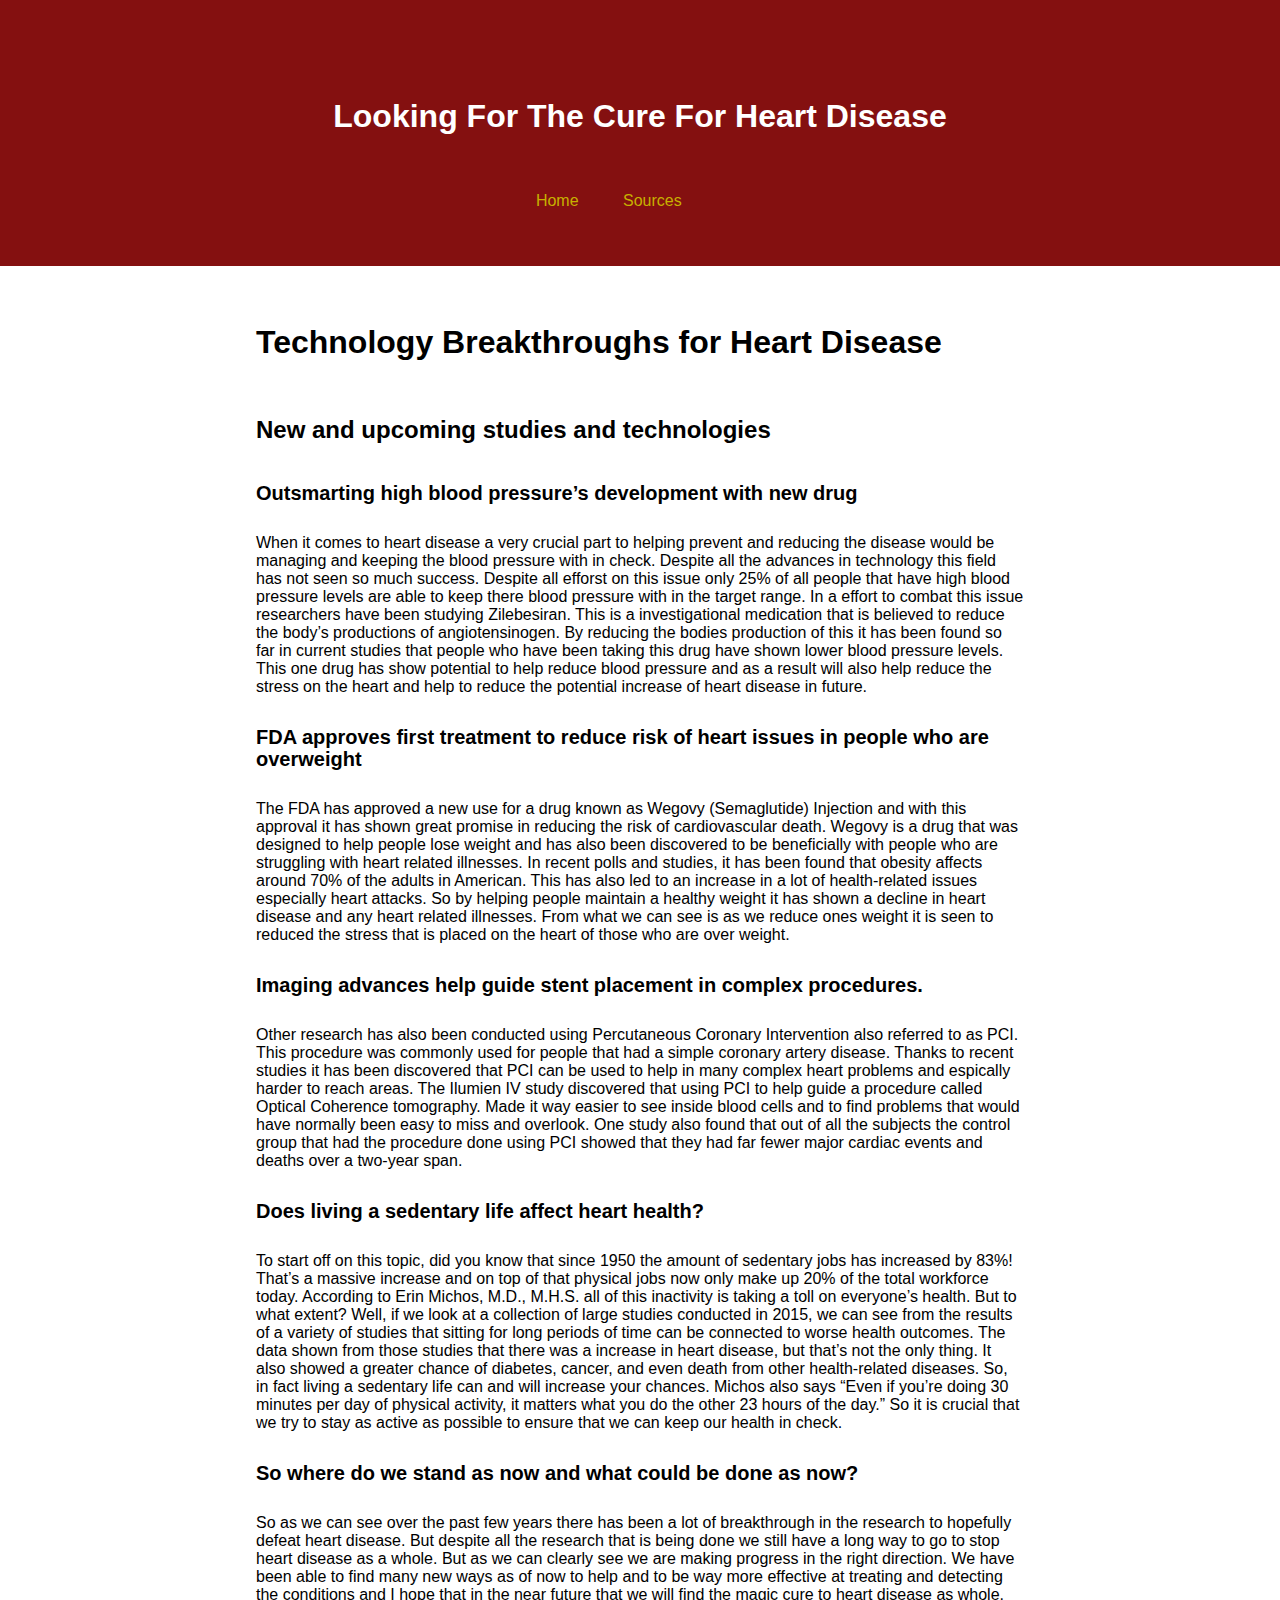
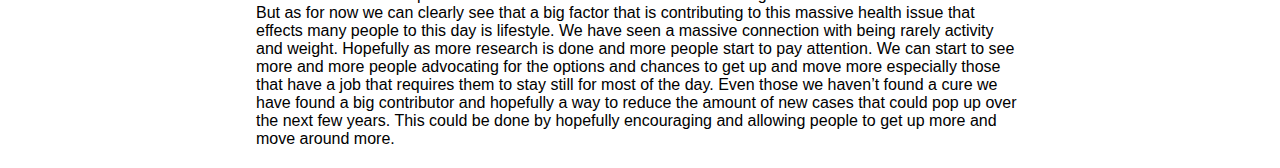
==== commit dc5b7c5d: "added another body of text" ====
--- a/index.html
+++ b/index.html
@@ -79,13 +79,29 @@
         of the total workforce today. According to Erin Michos, M.D., M.H.S. all of this inactivity is taking a toll
         on everyone’s health. But to what extent? Well, if we look at a collection of large studies conducted in
         2015, we can see from the results of a variety of studies that sitting for long periods of time can be connected
-        to worse health outcomes. The data shown from those studies that there was a 
+        to worse health outcomes. The data shown from those studies that there was a
         increase in heart disease, but that’s not the only thing. It also showed a greater chance of diabetes,
-        cancer, and even death from other health-related diseases. So, in fact living a sedentary life can and will increase
+        cancer, and even death from other health-related diseases. So, in fact living a sedentary life can and will
+        increase
         your chances. Michos also says “Even if you’re doing 30 minutes per day of physical activity, it matters
         what you do the other 23 hours of the day.” So it is crucial that we try to stay as active as possible
         to ensure that we can keep our health in check.
     </p>
+    <h3>So where do we stand as now and what could be done as now?</h3>
+    <p>
+        So as we can see over the past few years there has been a lot of breakthrough in the research to hopefully
+        defeat heart disease. But despite all the research that is being done we still have a long way to go to stop
+        heart disease as a whole. But as we can clearly see we are making progress in the right direction. We have been
+        able to find many new ways as of now to help and to be way more effective at treating and detecting the
+        conditions and I hope that in the near future that we will find the magic cure to heart disease as whole. But as
+        for now we can clearly see that a big factor that is contributing to this massive health issue that effects many
+        people to this day is lifestyle. We have seen a massive connection with being rarely activity and weight.
+        Hopefully as more research is done and more people start to pay attention. We can start to see more and more
+        people advocating for the options and chances to get up and move more especially those that have a job that
+        requires them to stay still for most of the day. Even those we haven’t found a cure we have found a big
+        contributor and hopefully a way to reduce the amount of new cases that could pop up over the next few years.
+        This could be done by hopefully encouraging and allowing people to get up more and move around more.
+    </p>
 </body>
 
 </html>